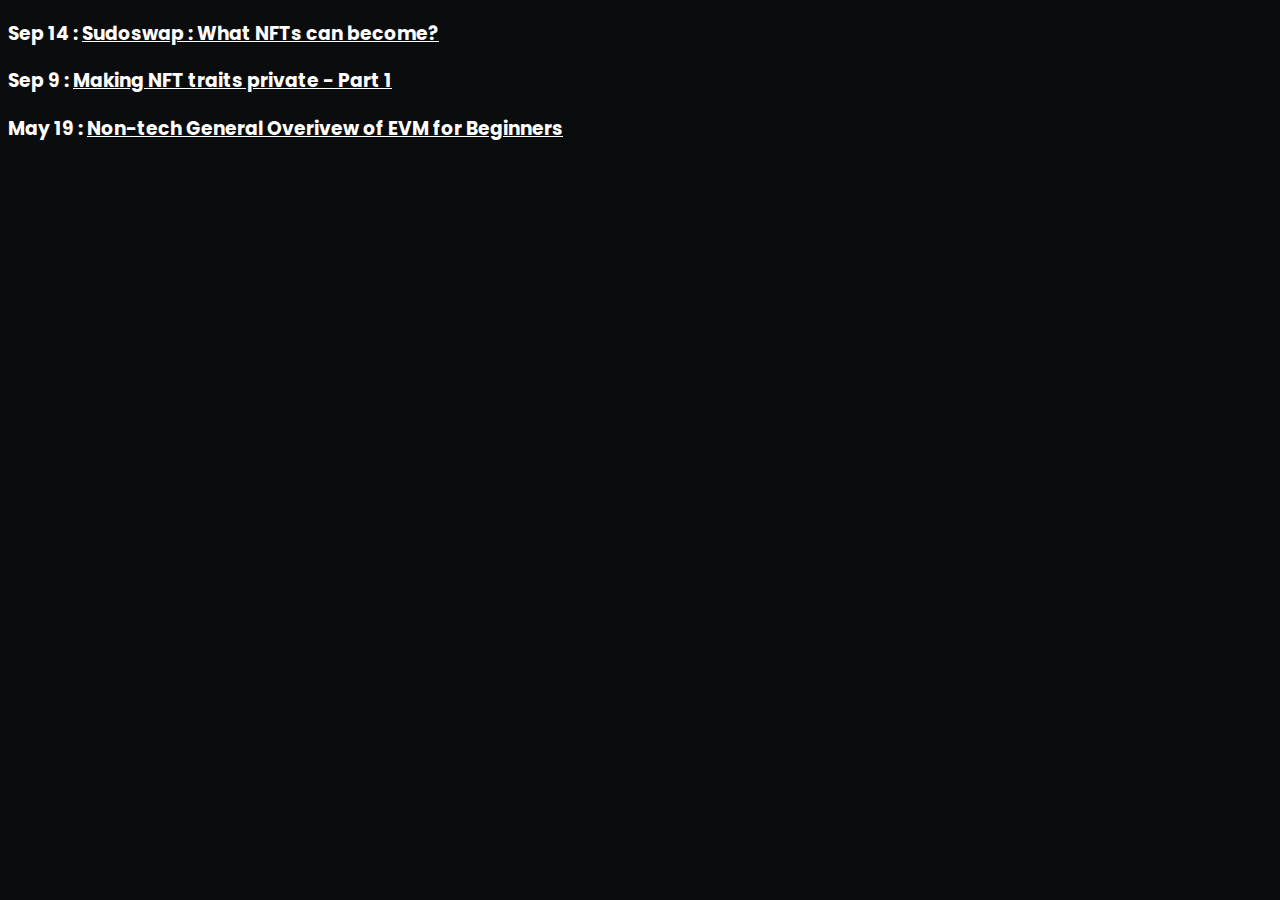
==== writings.html @ 65a6e4ca "Add files via upload" ====
<!DOCTYPE html>
<html lang="en">
<head>
    <meta charset="UTF-8">
    <meta http-equiv="X-UA-Compatible" content="IE=edge">
    <meta name="viewport" content="width=device-width, initial-scale=1.0">
    <link rel="preconnect" href="https://fonts.googleapis.com">
    <link rel="preconnect" href="https://fonts.gstatic.com" crossorigin>
    <link href="https://fonts.googleapis.com/css2?family=Poppins:wght@300&display=swap" rel="stylesheet">
    <link rel="stylesheet" href="writings.css">
    <title>Writings</title>
</head>
<body>
   <h3 class="date">Sep 14 : <a href="https://medium.com/@steresis42/sudoswap-what-nfts-can-become-72b901f9b6c4" class ="article1H">Sudoswap : What NFTs can become?</a></h3>
   <h3 class="date">Sep 9 :    <a href="https://medium.com/@steresis42/making-nft-traits-private-part-i-d265aa4c38b" class ="article1H">Making NFT traits private - Part 1</a></h3>
   <h3 class="date">May 19 : <a href="https://twisty-clementine-83c.notion.site/EVM-General-Overview-bc233123f69f444bb29bb49a39da40ee" class="article1H"> Non-tech General Overivew of EVM for Beginners</a></h3>
</body>
</html>
---- writings.css ----
* {
    background-color: #0B0C0D;
    font-family: 'Poppins', sans-serif;
}

.article1H{
    color: white;
}
.articleH:visited{
    color: white;
}
.date{
    color:white;
}
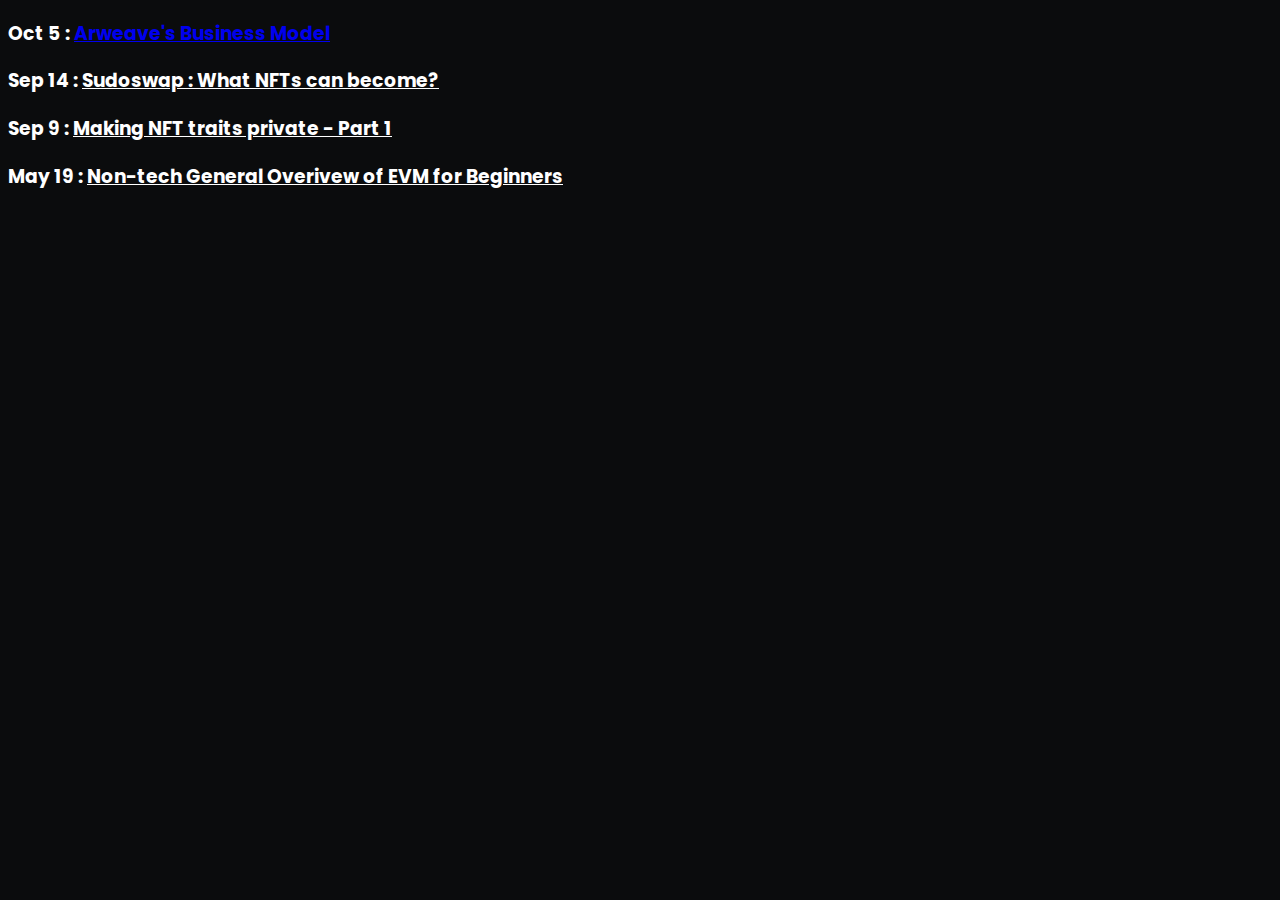
==== commit 598859cd: "woww" ====
--- a/writings.html
+++ b/writings.html
@@ -11,8 +11,9 @@
     <title>Writings</title>
 </head>
 <body>
+   <h3 class ="date">Oct 5 : <a href="https://twisty-clementine-83c.notion.site/Arweave-s-Business-Model-bb9205baa20e4cb2a979a30f4a80ff0a"> Arweave's Business Model</a></h3>
    <h3 class="date">Sep 14 : <a href="https://medium.com/@steresis42/sudoswap-what-nfts-can-become-72b901f9b6c4" class ="article1H">Sudoswap : What NFTs can become?</a></h3>
    <h3 class="date">Sep 9 :    <a href="https://medium.com/@steresis42/making-nft-traits-private-part-i-d265aa4c38b" class ="article1H">Making NFT traits private - Part 1</a></h3>
    <h3 class="date">May 19 : <a href="https://twisty-clementine-83c.notion.site/EVM-General-Overview-bc233123f69f444bb29bb49a39da40ee" class="article1H"> Non-tech General Overivew of EVM for Beginners</a></h3>
 </body>
-</html>+</html>
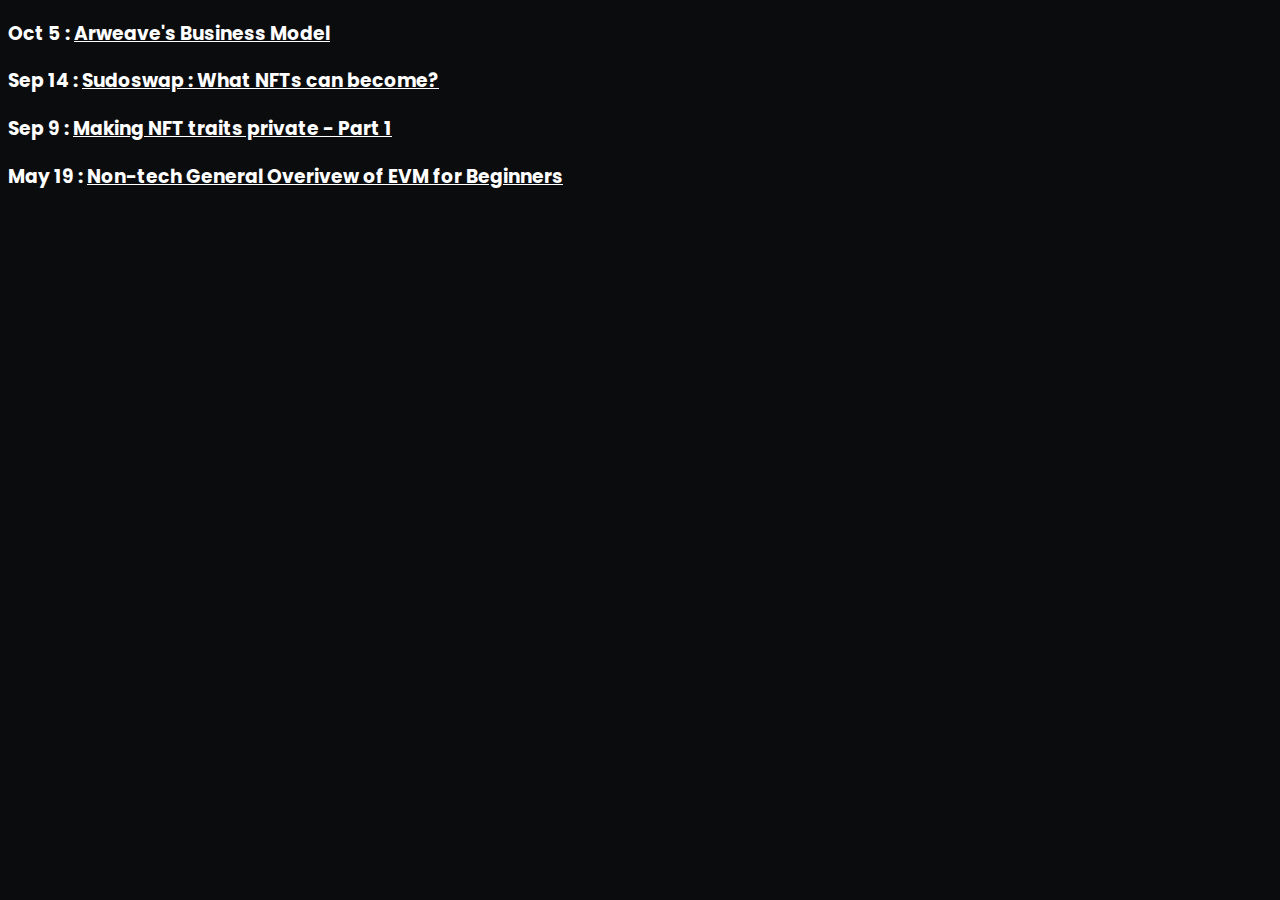
==== commit 6c357b67: "wow" ====
--- a/writings.html
+++ b/writings.html
@@ -11,7 +11,7 @@
     <title>Writings</title>
 </head>
 <body>
-   <h3 class ="date">Oct 5 : <a href="https://twisty-clementine-83c.notion.site/Arweave-s-Business-Model-bb9205baa20e4cb2a979a30f4a80ff0a"> Arweave's Business Model</a></h3>
+   <h3 class ="date">Oct 5 : <a href="https://twisty-clementine-83c.notion.site/Arweave-s-Business-Model-bb9205baa20e4cb2a979a30f4a80ff0a" class ="article1H"> Arweave's Business Model</a></h3>
    <h3 class="date">Sep 14 : <a href="https://medium.com/@steresis42/sudoswap-what-nfts-can-become-72b901f9b6c4" class ="article1H">Sudoswap : What NFTs can become?</a></h3>
    <h3 class="date">Sep 9 :    <a href="https://medium.com/@steresis42/making-nft-traits-private-part-i-d265aa4c38b" class ="article1H">Making NFT traits private - Part 1</a></h3>
    <h3 class="date">May 19 : <a href="https://twisty-clementine-83c.notion.site/EVM-General-Overview-bc233123f69f444bb29bb49a39da40ee" class="article1H"> Non-tech General Overivew of EVM for Beginners</a></h3>
